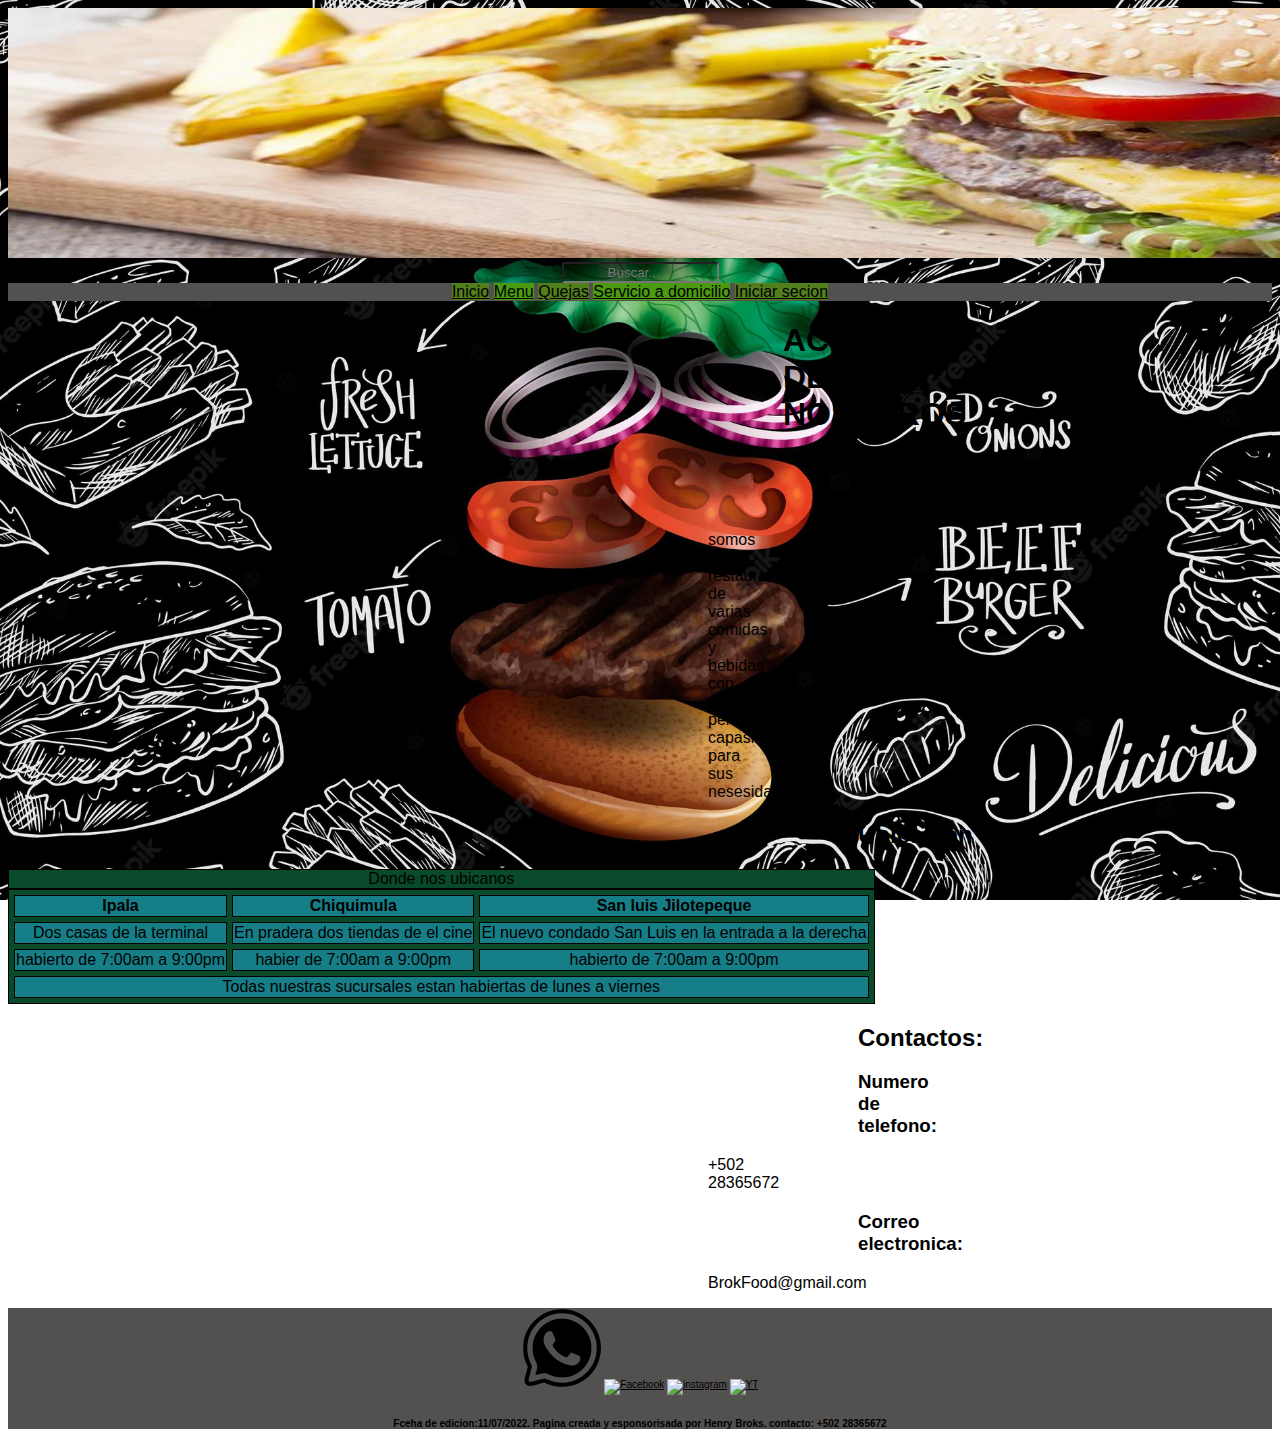
==== acercade.html @ b36d1efc "subiendo página" ====
<!DOCTYPE html>
<html lang="en">
<head>
    <meta charset="UTF-8">
    <meta http-equiv="X-UA-Compatible" content="IE=edge">
    <meta name="viewport" content="width=device-width, initial-scale=1.0">
    <title>Acerca de nosotros</title>
    <link rel="shortcut icon" href="images/images.svg" type="image/x-icon">
    <link rel="stylesheet" href="css/acercade.css">
</head>
<body>
    <header>
        <img src="IMAGES/comida.webp" width="1905" height="250" alt="comidas">
        <form>
            <input type="search" placeholder="Buscar...">
        </form>
        <nav>
                <a href="indeex.html">Inicio</a>
                <a href="menu.html">Menu</a>
                <a href="quejas.html">Quejas</a>
                <a href="domicilio.html">Servicio a domicilio</a>
                <a href="singup.html">Iniciar secion</a>
        </nav>
    </header>
    <section>
        <header><h1>ACERCA DE NOSOTROS</h1></header>
        <article>
            <header><h2 class="c">Quienes somos:</h2></header>
            <p class="b">somos un restaurante de varias comidas y bebidas con
            un personal capasitado para sus nesesidades</p>
        </article>
        <article>
            <h2 class="a">Ubicacion</h2>
            <table>
                <caption>Donde nos ubicanos</caption>
                <thead>
                    <tr>
                        <th>Ipala</th>
                        <th>Chiquimula</th>
                        <th>San luis Jilotepeque</th>
                    </tr>
                </thead>
                <tbody>
                    <tr>
                        <td>Dos casas de la terminal</td>
                        <td>En pradera dos tiendas de el cine</td>
                        <td>El nuevo condado San Luis en la entrada a la derecha</td>
                    </tr>
                    <tr>
                        <td>habierto de 7:00am a 9:00pm</td>
                        <td>habier de 7:00am a 9:00pm</td>
                        <td>habierto de 7:00am a 9:00pm</td>
                    </tr>
                </tbody>
                <tfoot>
                    <tr><td colspan="3">Todas nuestras sucursales estan habiertas de lunes a viernes</td></tr> 
                </tfoot>
            </table>
        </article>
        <article>
            <header><h2 class="c">Contactos:</h2></header>
            <h3 class="a">Numero de telefono:</h3>
            <p class="b">+502 28365672</p>
            <h3 class="a">Correo electronica:</h3>
            <p class="b">BrokFood@gmail.com</p>
        </article>
    </section>
    <footer>
        <nav>
                <a href="https://web.whatsapp.com/"><img src="IMAGES/whatsapp.svg" width="80" height="80" alt="whatsapp"></a>
                <a href="https://es-la.facebook.com/login/device-based/regular/login/"><img src="images/Facebook.svg" width="80" height="80" alt="Facebook"></a>
                <a href="https://www.instagram.com/"><img src="images/índice.svg" alt="instagram" width="80" height="80" ></a>
                <a href="https://youtu.be/rQyQdQB_5yQ"><img src="images/yt.svg" height="80" width="80" alt="YT"></a>
         </nav>
            <h6>Fceha de edicion:11/07/2022. 
            Pagina creada y esponsorisada por Henry Broks.
            contacto: +502 28365672</h6>
    </footer>
    
</body>
</html>
---- css/acercade.css ----
*{
    background-image: url('../IMAGES/123.jpg');
    background-repeat: no-repeat;
    background-position:center center;
    background-attachment:fixed ;
    background-size: cover;
    text-align: center;
    color: rgb(0, 0, 0);
    font-family: 'Gill Sans', 'Gill Sans MT', Calibri, 'Trebuchet MS', sans-serif;
}
h1{
    margin-right: 775px;
    margin-left: 775px;
    background: rgb(8, 74, 41);
}
table{
    background: rgb(8, 74, 41);
    border: 1px solid;
    border-collapse: separate;
    border-spacing: 5px;
}
table td, table th{
    background: rgb(22, 126, 135);
    text-align:center ;
    border: 1px solid;
}
.a{
    margin-right: 850px;
    margin-left: 850px;
    background: rgb(76, 154, 16);
}
.b{
    margin-right: 700px;
    margin-left: 700px;
    background: rgb(142, 246, 72);
}
caption{
    border: 1px solid;
    background:  rgb(8, 74, 41);
}
footer,h6{
    font-size:x-small;
    background: rgb(83, 80, 80);
}
[href="menu.html"],[href="domicilio.html"]{
    background: rgb(76, 154, 16);
}
[href="quejas.html"],[href="singup.html"],[href="indeex.html"] {
    background: rgb(82, 126, 28);
}
.c{
    margin-right: 850px;
    margin-left: 850px;
    background: rgb(22, 126, 135);
}
nav{
    background: rgb(83, 80, 80);
}
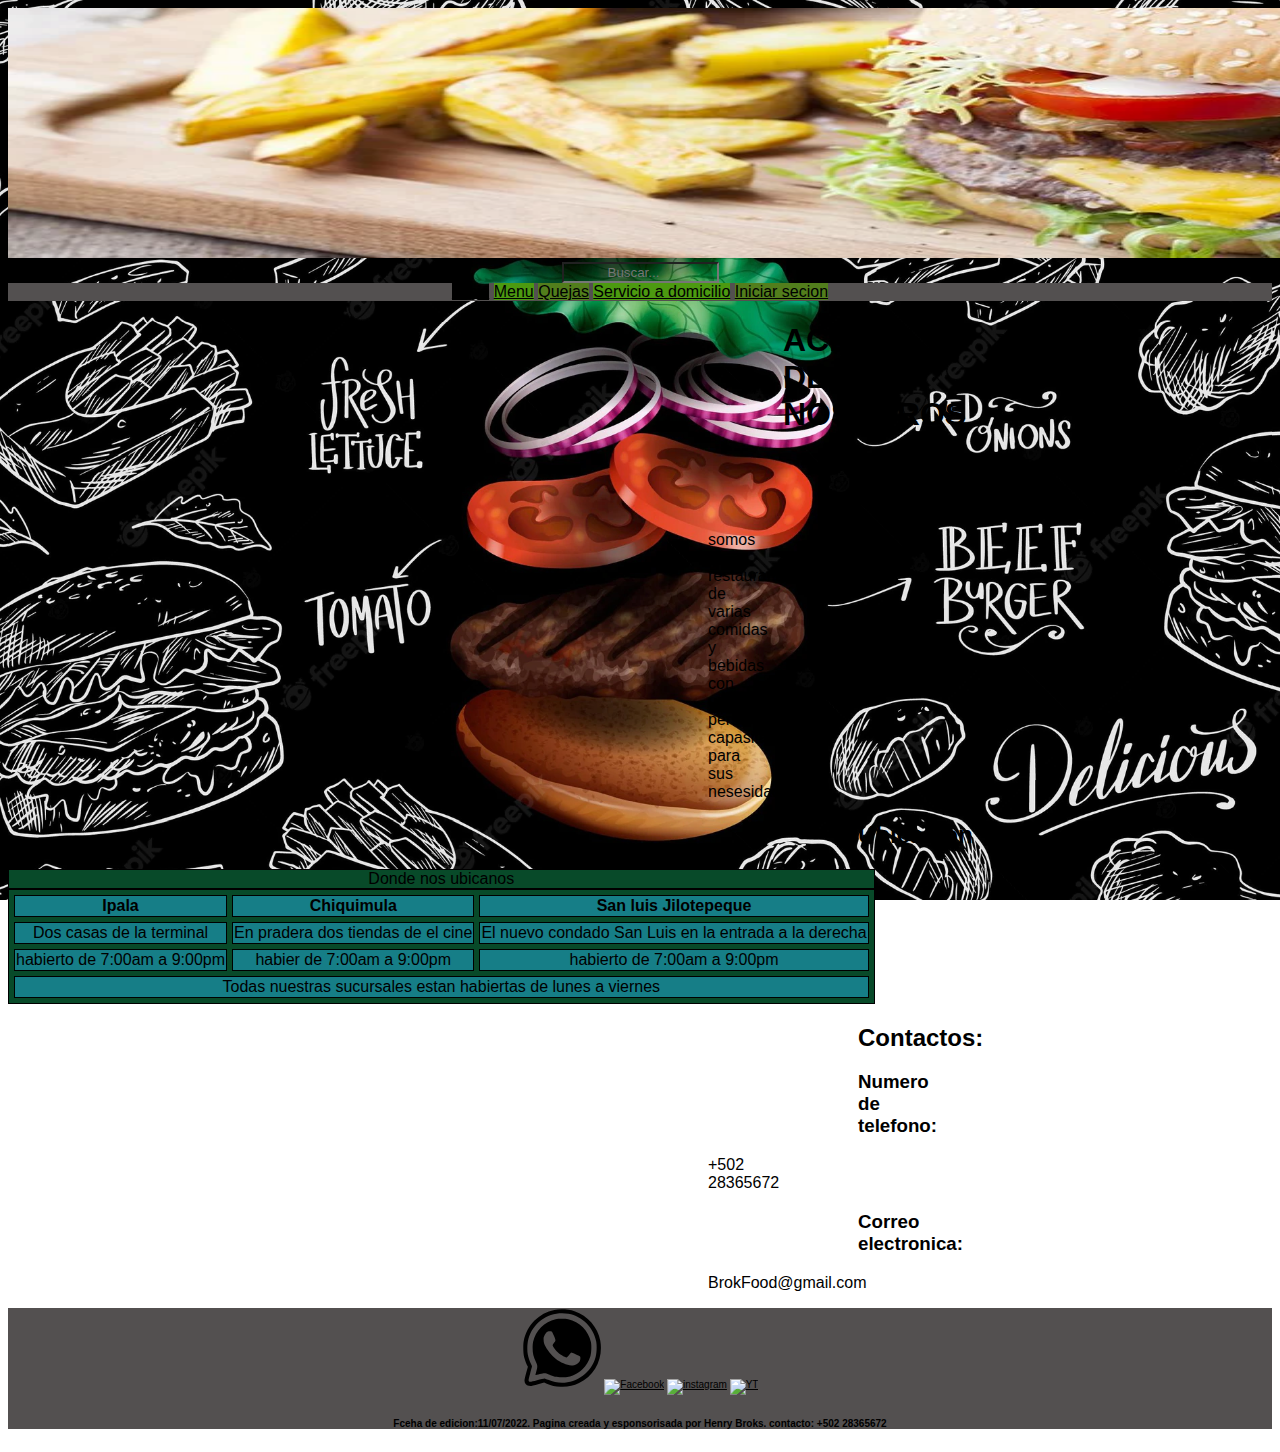
==== commit 69e1fe01: "subiendo" ====
--- a/acercade.html
+++ b/acercade.html
@@ -15,7 +15,7 @@
             <input type="search" placeholder="Buscar...">
         </form>
         <nav>
-                <a href="indeex.html">Inicio</a>
+                <a href="index.html">Inicio</a>
                 <a href="menu.html">Menu</a>
                 <a href="quejas.html">Quejas</a>
                 <a href="domicilio.html">Servicio a domicilio</a>
